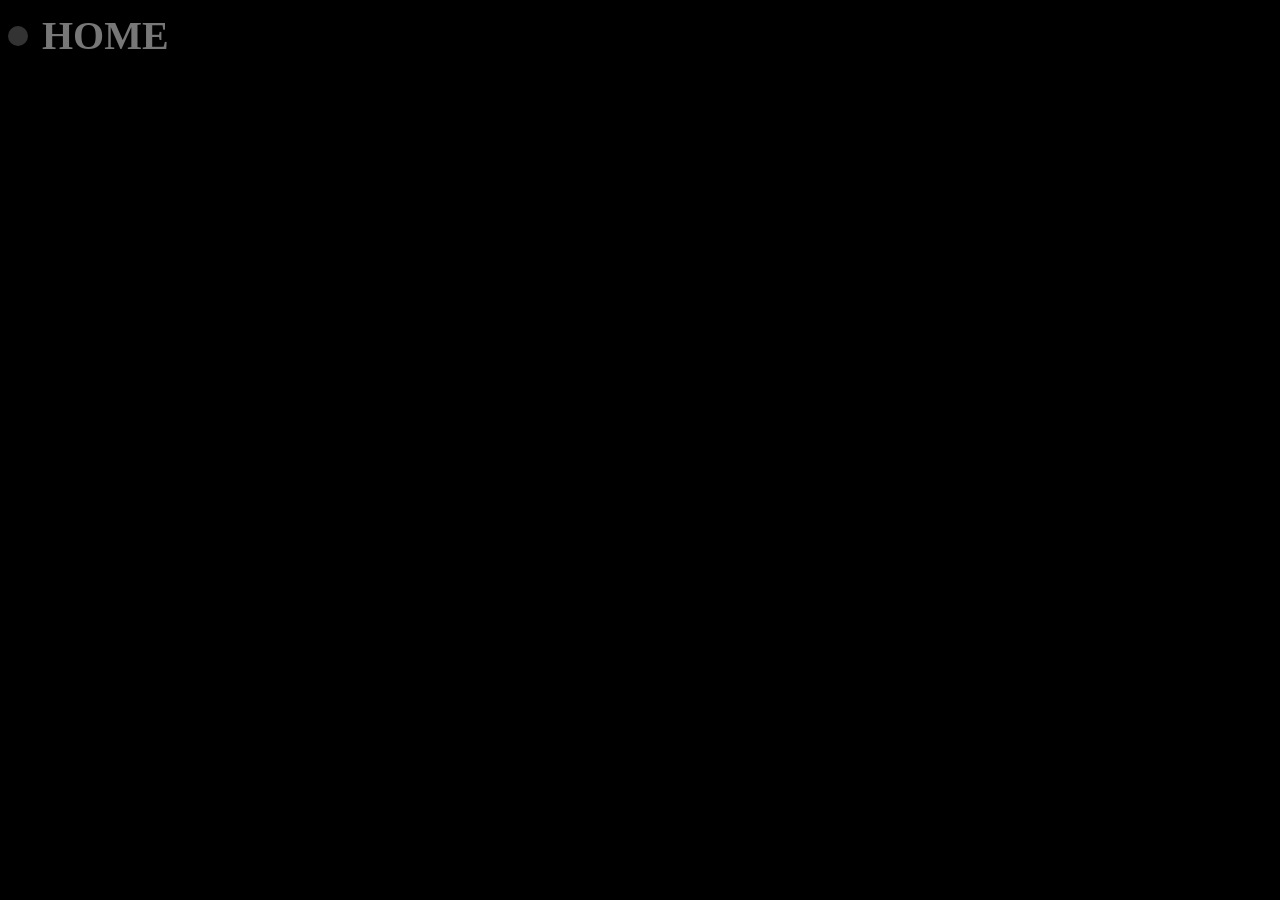
==== gsap-3-express/buttons/index.html @ 45fb1f36 "setup animated buttons" ====
<!DOCTYPE html>
<html lang="en">

<head>
  <meta charset="UTF-8">
  <meta name="viewport" content="width=device-width, initial-scale=1">
  <title>Animated Buttons</title>
  <link href="./style.css" rel="stylesheet">
</head>

<body>
  <div class="item">
    <div class="dot"></div>
    <div class="text">Home</div>
  </div>

  <script src="https://cdn.jsdelivr.net/npm/gsap@3.15/dist/gsap.min.js"></script>
  <script src="./script.js"></script>
</body>

</html>
---- gsap-3-express/buttons/style.css ----
body {
  background: black;
  color: white;
}

.item {
  display: flex;
  align-items: center;
  cursor: pointer;
}

.dot {
  height: 20px;
  min-width: 20px;
  background-color: #333;
  border-radius: 50%;
  margin-right: 10px;
}

.text {
  color: #777;
  font-family: Inter;
  font-weight: 700;
  text-transform: uppercase;
  letter-spacing: -5%;
  margin: 4px;
  font-size: 40px;
  white-space: nowrap;
}
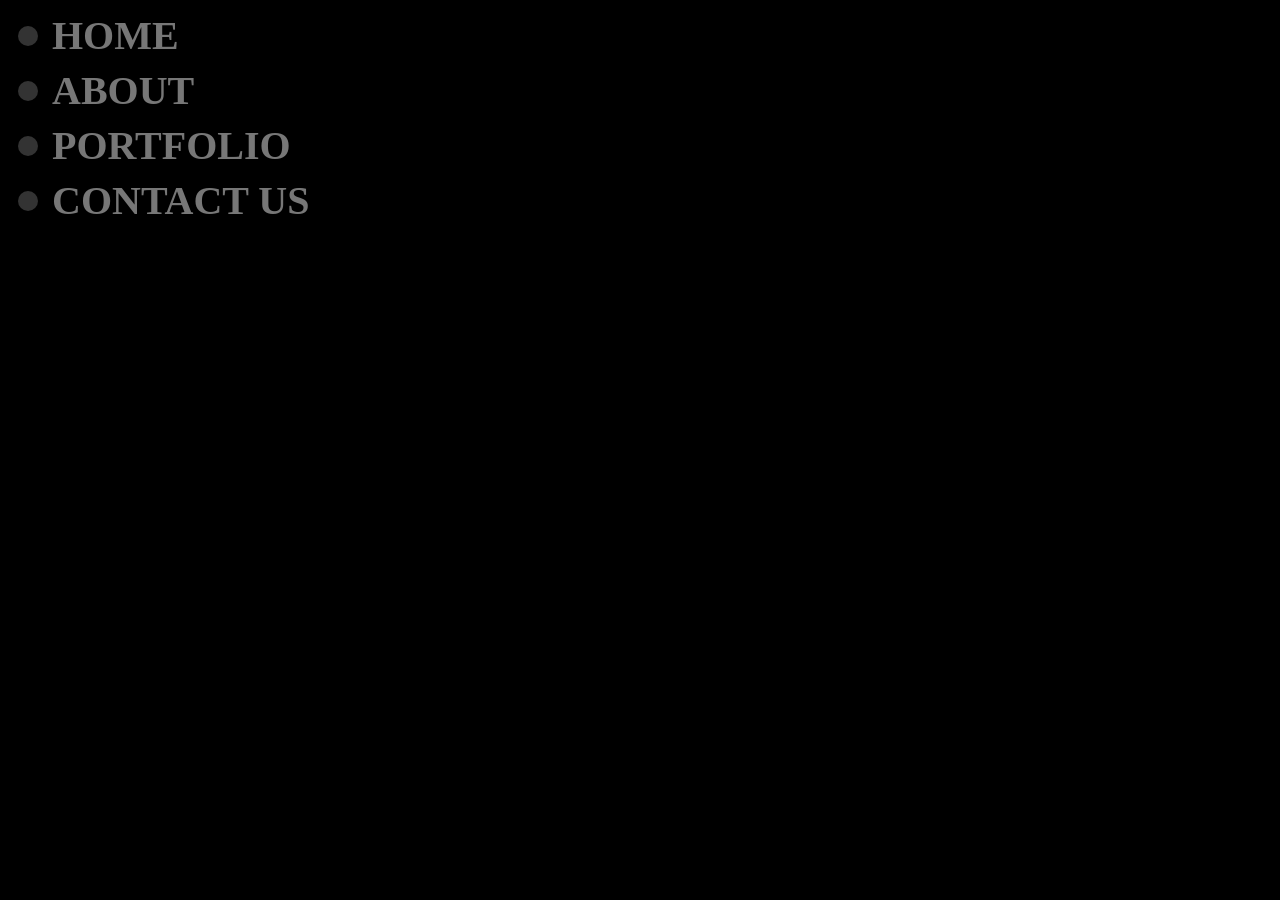
==== commit ae72f0f2: "complete hover text" ====
--- a/gsap-3-express/buttons/index.html
+++ b/gsap-3-express/buttons/index.html
@@ -13,6 +13,18 @@
     <div class="dot"></div>
     <div class="text">Home</div>
   </div>
+  <div class="item">
+    <div class="dot"></div>
+    <div class="text">About</div>
+  </div>
+  <div class="item">
+    <div class="dot"></div>
+    <div class="text">Portfolio</div>
+  </div>
+  <div class="item">
+    <div class="dot"></div>
+    <div class="text">Contact Us</div>
+  </div>
 
   <script src="https://cdn.jsdelivr.net/npm/gsap@3.15/dist/gsap.min.js"></script>
   <script src="./script.js"></script>
--- a/gsap-3-express/buttons/style.css
+++ b/gsap-3-express/buttons/style.css
@@ -14,7 +14,7 @@
   min-width: 20px;
   background-color: #333;
   border-radius: 50%;
-  margin-right: 10px;
+  margin: 0 10px;
 }
 
 .text {
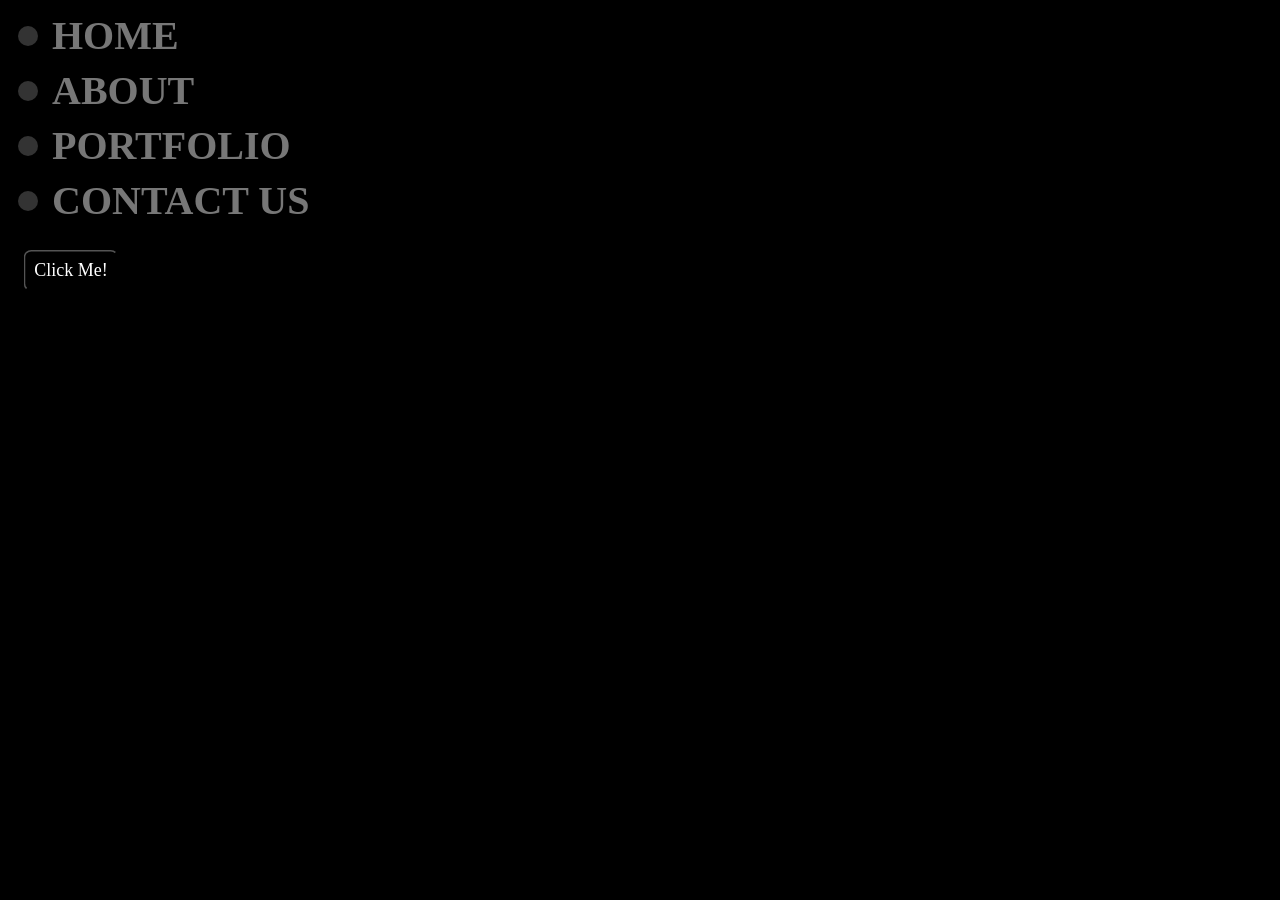
==== commit 04caad53: "finished capstone project" ====
--- a/gsap-3-express/buttons/index.html
+++ b/gsap-3-express/buttons/index.html
@@ -26,6 +26,8 @@
     <div class="text">Contact Us</div>
   </div>
 
+  <button>Click Me!</button>
+
   <script src="https://cdn.jsdelivr.net/npm/gsap@3.15/dist/gsap.min.js"></script>
   <script src="./script.js"></script>
 </body>
--- a/gsap-3-express/buttons/style.css
+++ b/gsap-3-express/buttons/style.css
@@ -27,3 +27,14 @@
   font-size: 40px;
   white-space: nowrap;
 }
+
+button {
+  margin-top: 15px;
+  background: black;
+  color: white;
+  border-radius: 10px;
+  padding: 12px;
+  font-family: Inter;
+  font-size: 24px;
+  transform: scale(0.75);
+}
